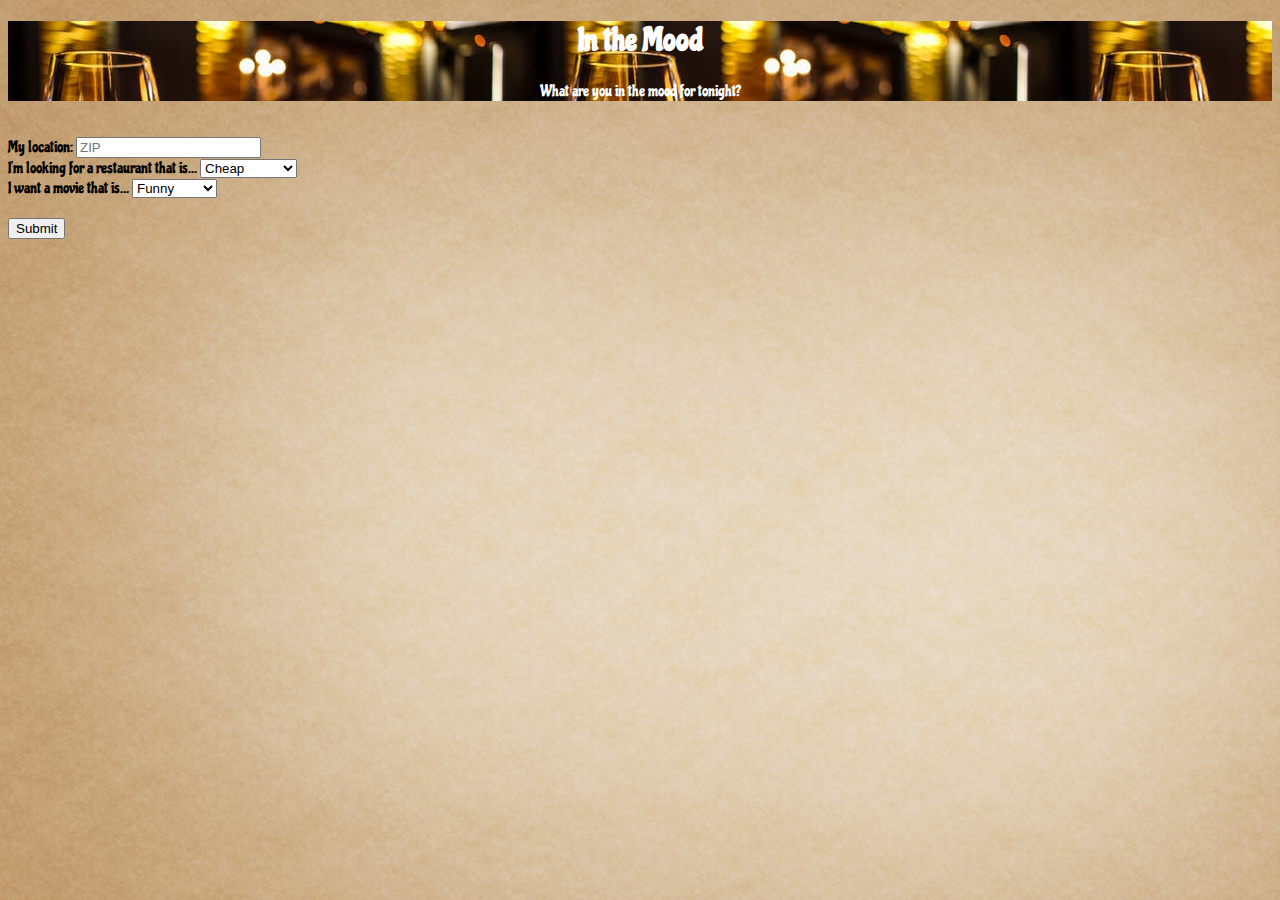
==== index.html @ df2ce828 "files merged" ====
<!doctype html>
<html lang="en">
  <head>
    <title>In the Mood</title>
    <!-- Required meta tags -->
    <meta charset="utf-8">
    <meta name="viewport" content="width=device-width, initial-scale=1, shrink-to-fit=no">

    <!-- Bootstrap CSS -->
    <link rel="stylesheet" href="https://stackpath.bootstrapcdn.com/bootstrap/4.1.2/css/bootstrap.min.css" integrity="sha384-Smlep5jCw/wG7hdkwQ/Z5nLIefveQRIY9nfy6xoR1uRYBtpZgI6339F5dgvm/e9B" crossorigin="anonymous">
    <!-- Custom CSS -->
    <link rel="stylesheet" href="assets/css/style.css"/>
    <!-- Google fonts -->
    <link href="https://fonts.googleapis.com/css?family=Chicle|Notable" rel="stylesheet">
    <!--D3.js Library-->
    <script src = "assets/javascript/d3.min.js"></script>
  </head>

<body>
<script>

  d3.select("body")
    .transition()
    .duration(2000);
    
  d3.select(".lead")
    .transition()
    .style("font-size", "30px")
    .delay(4000)
    .duration(2000);
</script>
    

<div class="container">
    <div class="jumbotron">
      <h1 class="display-3">In the Mood</h1>
      <p class="lead">What are you in the mood for tonight?</p>
      <script>
      d3.select(".display-3").transition()
        .style("font-size", "30px").delay(4000).duration(2000);
      
      d3.select(".lead").transition()
        .style("font-size", "40px").delay(4000).duration(2000)
        .style("color", "red").delay(4000).duration(2000);
      
      </script>
  </div>
  <br>

  <div class="container">

    <div class="row">
        <div class="alert alert-danger" role="alert" id="no-match" style="display: none">
            No match found!
          </div>
    </div>

    <div class="row">
          <div class="col-3">
            My location:
            <input class="form-control" type="text" placeholder="ZIP" id="zip-input">
          </div>

          <div class="col-3">
            I'm looking for a restaurant that is...       
            <select name="dropdown" class="form-control" id="mood">
              <option value="cheap">Cheap</option>
              <option value="established">Established</option>
              <option value="adventurous">Adventurous</option>
            </select>
          </div>

          <div class="col-3">
            I want a movie that is...         
            <select name="dropdown" class="form-control" id="genre">
              <option value="funny">Funny</option>
              <option value="thrilling">Thrilling</option>
              <option value="thoughtful">Thoughtful</option>
            </select>
          </div>

          <div class="col-3">
            <br>
              <input class="btn btn-light" type="submit" value="Submit" id="find-restaurant">
          </div>
      </div>

      <br>

  <div class="row">
    <div class="col-6" id="dinner">

      <div class="container" id="hide-me">
        <h2>Dinner Recomendations</h2>

        <div id="review-display"></div>

        <div></div>

        <div id="reference-display"></div>

        <div class="card" style="width: 400px;">
          <img class="card-img-top" alt="Restaurant Image" id="image-display">
          <div class="card-body">
            <h5 class="card-title" id="name-display"></h5>
            <p class="card-text"></p>
            <a href="#" class="btn btn-primary" id="link-display">Address</a>
          </div>
        </div>

      </div>

    </div>

    <div class="col-6" id="movie">

        <div class="container" id="hide-me2">
            <h2>Movie recomendations</h2>
            <!-- <p>Based on your mood we selected a few movies for you</p> -->
          <table class="table">
            <thead>
              <tr>
                <th scope="col">Movie</th>
                <th scope="col">Short description</th>
                <th scope="col">Show times</th>
                <th scope="col">Theatres</th>
              </tr>
            </thead>
            <tbody>
      
            </tbody>
          </table>
          </div>
        </div>

  </div>
  

  <!-- jQuery first, then Popper.js, then Bootstrap JS -->
  <script src="https://code.jquery.com/jquery-3.3.1.js" integrity="sha256-2Kok7MbOyxpgUVvAk/HJ2jigOSYS2auK4Pfzbm7uH60="
    crossorigin="anonymous"></script>
  <script src="https://cdnjs.cloudflare.com/ajax/libs/popper.js/1.14.3/umd/popper.min.js" integrity="sha384-ZMP7rVo3mIykV+2+9J3UJ46jBk0WLaUAdn689aCwoqbBJiSnjAK/l8WvCWPIPm49"
    crossorigin="anonymous"></script>
  <script src="https://stackpath.bootstrapcdn.com/bootstrap/4.1.2/js/bootstrap.min.js" integrity="sha384-o+RDsa0aLu++PJvFqy8fFScvbHFLtbvScb8AjopnFD+iEQ7wo/CG0xlczd+2O/em"
    crossorigin="anonymous"></script>
  <script src="assets\javascript\appGoogleReviews.js"></script>
  <script src="assets/javascript/yelpApi.js"></script> 
  <!-- <script src="assets/javascript/movies.js"></script>  -->
  
</body>

</html>
---- assets/css/style.css ----
body {
  background: url("../images/1.jpg");
  color: black;
  font-family: 'Chicle', cursive;
}

h1, p {
  text-align: center;
}

.card {
  background: black;
  width: auto;
  height: auto;
}

.jumbotron {
  background: url("../images/5.jpeg");
  color: white;
  
}

#hide-me {

display: none;

}

#hide-me2 {

  display: none;
  
  }


/* .container {
  position: relative;
  top: 25%;
  bottom: 75%;
  left: 10%;
} */
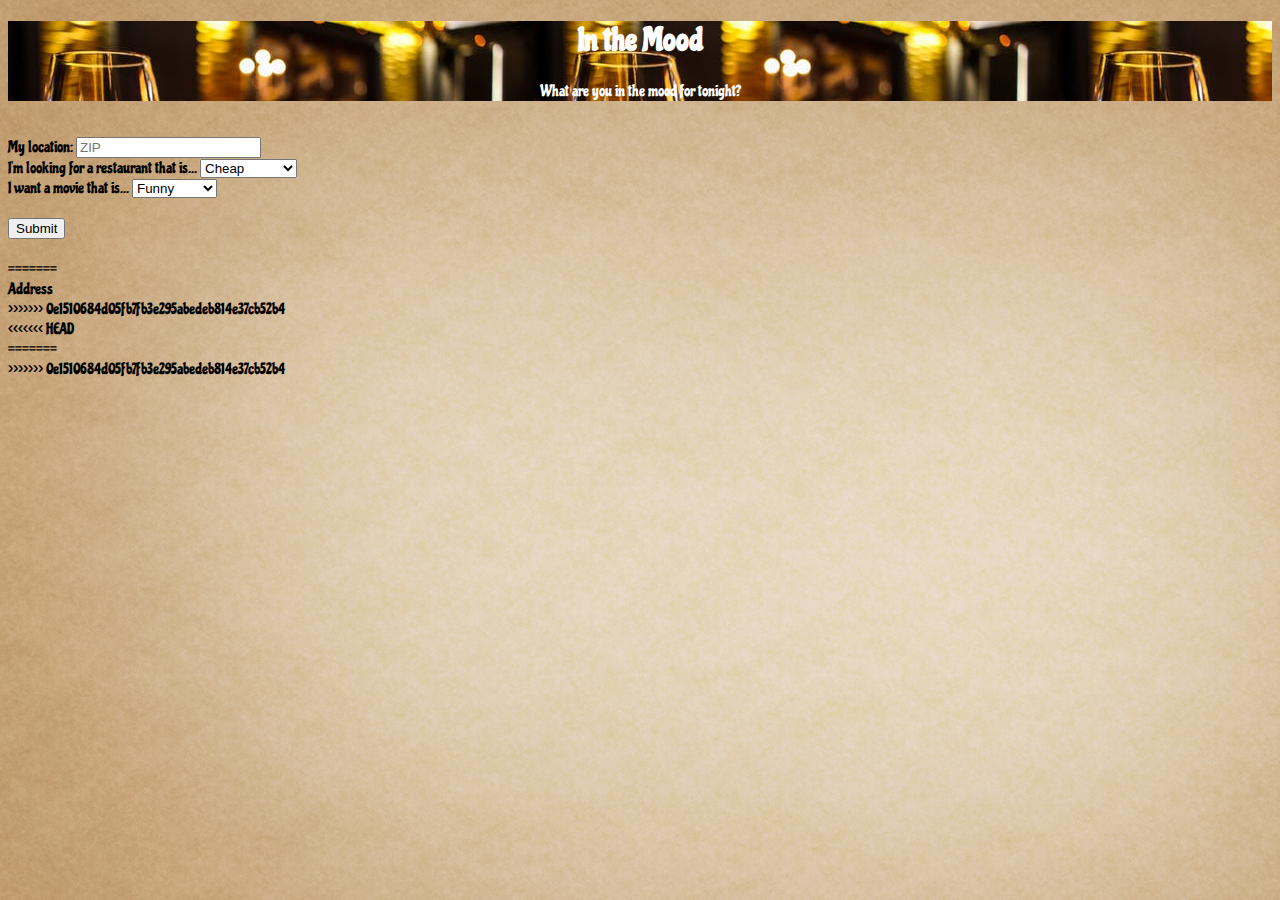
==== commit 73f93e9c: "added yelp code" ====
--- a/index.html
+++ b/index.html
@@ -1,25 +1,27 @@
 <!doctype html>
 <html lang="en">
-  <head>
-    <title>In the Mood</title>
-    <!-- Required meta tags -->
-    <meta charset="utf-8">
-    <meta name="viewport" content="width=device-width, initial-scale=1, shrink-to-fit=no">
 
-    <!-- Bootstrap CSS -->
-    <link rel="stylesheet" href="https://stackpath.bootstrapcdn.com/bootstrap/4.1.2/css/bootstrap.min.css" integrity="sha384-Smlep5jCw/wG7hdkwQ/Z5nLIefveQRIY9nfy6xoR1uRYBtpZgI6339F5dgvm/e9B" crossorigin="anonymous">
-    <!-- Custom CSS -->
-    <link rel="stylesheet" href="assets/css/style.css"/>
-    <!-- Google fonts -->
-    <link href="https://fonts.googleapis.com/css?family=Chicle|Notable" rel="stylesheet">
-    <!--D3.js Library-->
-    <script src = "assets/javascript/d3.min.js"></script>
-  </head>
+<head>
+  <title>In the Mood</title>
+  <!-- Required meta tags -->
+  <meta charset="utf-8">
+  <meta name="viewport" content="width=device-width, initial-scale=1, shrink-to-fit=no">
+
+  <!-- Bootstrap CSS -->
+  <link rel="stylesheet" href="https://stackpath.bootstrapcdn.com/bootstrap/4.1.2/css/bootstrap.min.css" integrity="sha384-Smlep5jCw/wG7hdkwQ/Z5nLIefveQRIY9nfy6xoR1uRYBtpZgI6339F5dgvm/e9B"
+    crossorigin="anonymous">
+  <!-- Custom CSS -->
+  <link rel="stylesheet" href="assets/css/style.css" />
+  <!-- Google fonts -->
+  <link href="https://fonts.googleapis.com/css?family=Chicle|Notable" rel="stylesheet">
+  <!--D3.js Library-->
+  <script src="assets/javascript/d3.min.js"></script>
+</head>
 
 <body>
-<script>
+  <script>
 
-  d3.select("body")
+    d3.select("body")
     .transition()
     .duration(2000);
     
@@ -29,14 +31,14 @@
     .delay(4000)
     .duration(2000);
 </script>
-    
 
-<div class="container">
+
+  <div class="container">
     <div class="jumbotron">
       <h1 class="display-3">In the Mood</h1>
       <p class="lead">What are you in the mood for tonight?</p>
       <script>
-      d3.select(".display-3").transition()
+        d3.select(".display-3").transition()
         .style("font-size", "30px").delay(4000).duration(2000);
       
       d3.select(".lead").transition()
@@ -44,95 +46,118 @@
         .style("color", "red").delay(4000).duration(2000);
       
       </script>
-  </div>
-  <br>
+    </div>
+    <br>
 
-  <div class="container">
+    <div class="container">
 
-    <div class="row">
+      <div class="row">
         <div class="alert alert-danger" role="alert" id="no-match" style="display: none">
-            No match found!
-          </div>
-    </div>
+          No match found!
+        </div>
+      </div>
 
-    <div class="row">
-          <div class="col-3">
-            My location:
-            <input class="form-control" type="text" placeholder="ZIP" id="zip-input">
-          </div>
+      <div class="row">
+        <div class="col-3">
+          My location:
+          <input class="form-control" type="text" placeholder="ZIP" id="zip-input">
+        </div>
 
-          <div class="col-3">
-            I'm looking for a restaurant that is...       
-            <select name="dropdown" class="form-control" id="mood">
-              <option value="cheap">Cheap</option>
-              <option value="established">Established</option>
-              <option value="adventurous">Adventurous</option>
-            </select>
-          </div>
+        <div class="col-3">
+          I'm looking for a restaurant that is...
+          <select name="dropdown" class="form-control" id="mood">
+            <option value="cheap">Cheap</option>
+            <option value="established">Established</option>
+            <option value="adventurous">Adventurous</option>
+          </select>
+        </div>
 
-          <div class="col-3">
-            I want a movie that is...         
-            <select name="dropdown" class="form-control" id="genre">
-              <option value="funny">Funny</option>
-              <option value="thrilling">Thrilling</option>
-              <option value="thoughtful">Thoughtful</option>
-            </select>
-          </div>
+        <div class="col-3">
+          I want a movie that is...
+          <select name="dropdown" class="form-control" id="genre">
+            <option value="funny">Funny</option>
+            <option value="thrilling">Thrilling</option>
+            <option value="thoughtful">Thoughtful</option>
+          </select>
+        </div>
 
-          <div class="col-3">
-            <br>
-              <input class="btn btn-light" type="submit" value="Submit" id="find-restaurant">
-          </div>
+        <div class="col-3">
+          <br>
+          <input class="btn btn-light" type="submit" value="Submit" id="find-restaurant">
+        </div>
       </div>
 
       <br>
 
-  <div class="row">
-    <div class="col-6" id="dinner">
+      <div class="row">
+        <div class="col-6" id="dinner">
 
-      <div class="container" id="hide-me">
-        <h2>Dinner Recomendations</h2>
+          <div class="container" id="hide-me">
+            <h2>Dinner Recomendations</h2>
+
+<<<<<<< HEAD
+            <div id="review-display"></div>
+=======
+        <div id="name-display"></div>
+
+        <div id="image-display"></div>
+        hide-me
+        <div id="review-display"></div>
+>>>>>>> 0e1510684d05fb7fb3e295abedeb814e37cb52b4
+
+            <div></div>
+
+            <div id="reference-display"></div>
+            
+            <div class="card" style="width: 400px;">
+              <img class="card-img-top" alt="Restaurant Image" id="image-display">
+              <div class="card-body">
+                <h5 class="card-title" id="name-display"></h5>
+                <p class="card-text"></p>
+                <a href="#" class="btn btn-primary" id="link-display">Address</a>
+              </div>
+            </div>
+
+<<<<<<< HEAD
+          </div>
+=======
+        <div id="name-display"></div>
 
         <div id="review-display"></div>
 
-        <div></div>
+        <div id="link-display">Address</div>
+>>>>>>> 0e1510684d05fb7fb3e295abedeb814e37cb52b4
 
-        <div id="reference-display"></div>
+        </div>
 
-        <div class="card" style="width: 400px;">
-          <img class="card-img-top" alt="Restaurant Image" id="image-display">
-          <div class="card-body">
-            <h5 class="card-title" id="name-display"></h5>
-            <p class="card-text"></p>
-            <a href="#" class="btn btn-primary" id="link-display">Address</a>
+        <div class="col-6" id="movie">
+
+        <div id="yelp">
+          
+        </div>
+
+          <div class="container" id="hide-me2">
+            <h2>Movie recomendations</h2>
+            <!-- <p>Based on your mood we selected a few movies for you</p> -->
+            <table class="table">
+              <thead>
+                <tr>
+                  <th scope="col">Movie</th>
+                  <th scope="col">Short description</th>
+                  <th scope="col">Show times</th>
+                  <th scope="col">Theatres</th>
+                </tr>
+              </thead>
+              <tbody>
+
+              </tbody>
+            </table>
           </div>
         </div>
 
+<<<<<<< HEAD
       </div>
-
-    </div>
-
-    <div class="col-6" id="movie">
-
-        <div class="container" id="hide-me2">
-            <h2>Movie recomendations</h2>
-            <!-- <p>Based on your mood we selected a few movies for you</p> -->
-          <table class="table">
-            <thead>
-              <tr>
-                <th scope="col">Movie</th>
-                <th scope="col">Short description</th>
-                <th scope="col">Show times</th>
-                <th scope="col">Theatres</th>
-              </tr>
-            </thead>
-            <tbody>
-      
-            </tbody>
-          </table>
-          </div>
-        </div>
-
+=======
   </div>
   
 
@@ -145,9 +170,23 @@
     crossorigin="anonymous"></script>
   <script src="assets\javascript\appGoogleReviews.js"></script>
   <script src="assets/javascript/yelpApi.js"></script> 
-  <!-- <script src="assets/javascript/movies.js"></script>  -->
+  <script src="assets/javascript/movies.js"></script>
   
 </body>
+>>>>>>> 0e1510684d05fb7fb3e295abedeb814e37cb52b4
 
-</html>
 
+      <!-- jQuery first, then Popper.js, then Bootstrap JS -->
+      <script src="https://code.jquery.com/jquery-3.3.1.js" integrity="sha256-2Kok7MbOyxpgUVvAk/HJ2jigOSYS2auK4Pfzbm7uH60="
+        crossorigin="anonymous"></script>
+      <script src="https://cdnjs.cloudflare.com/ajax/libs/popper.js/1.14.3/umd/popper.min.js" integrity="sha384-ZMP7rVo3mIykV+2+9J3UJ46jBk0WLaUAdn689aCwoqbBJiSnjAK/l8WvCWPIPm49"
+        crossorigin="anonymous"></script>
+      <script src="https://stackpath.bootstrapcdn.com/bootstrap/4.1.2/js/bootstrap.min.js" integrity="sha384-o+RDsa0aLu++PJvFqy8fFScvbHFLtbvScb8AjopnFD+iEQ7wo/CG0xlczd+2O/em"
+        crossorigin="anonymous"></script>
+      <script src="assets\javascript\appGoogleReviews.js"></script>
+      <script src="assets/javascript/yelpApi.js"></script>
+      <script src="assets/javascript/app.js"></script>  
+
+</body>
+
+</html>--- a/assets/css/style.css
+++ b/assets/css/style.css
@@ -30,7 +30,12 @@
 
   display: none;
   
-  }
+}
+
+#dinner {
+  float: none;
+  align-self: center;
+}
 
 
 /* .container {
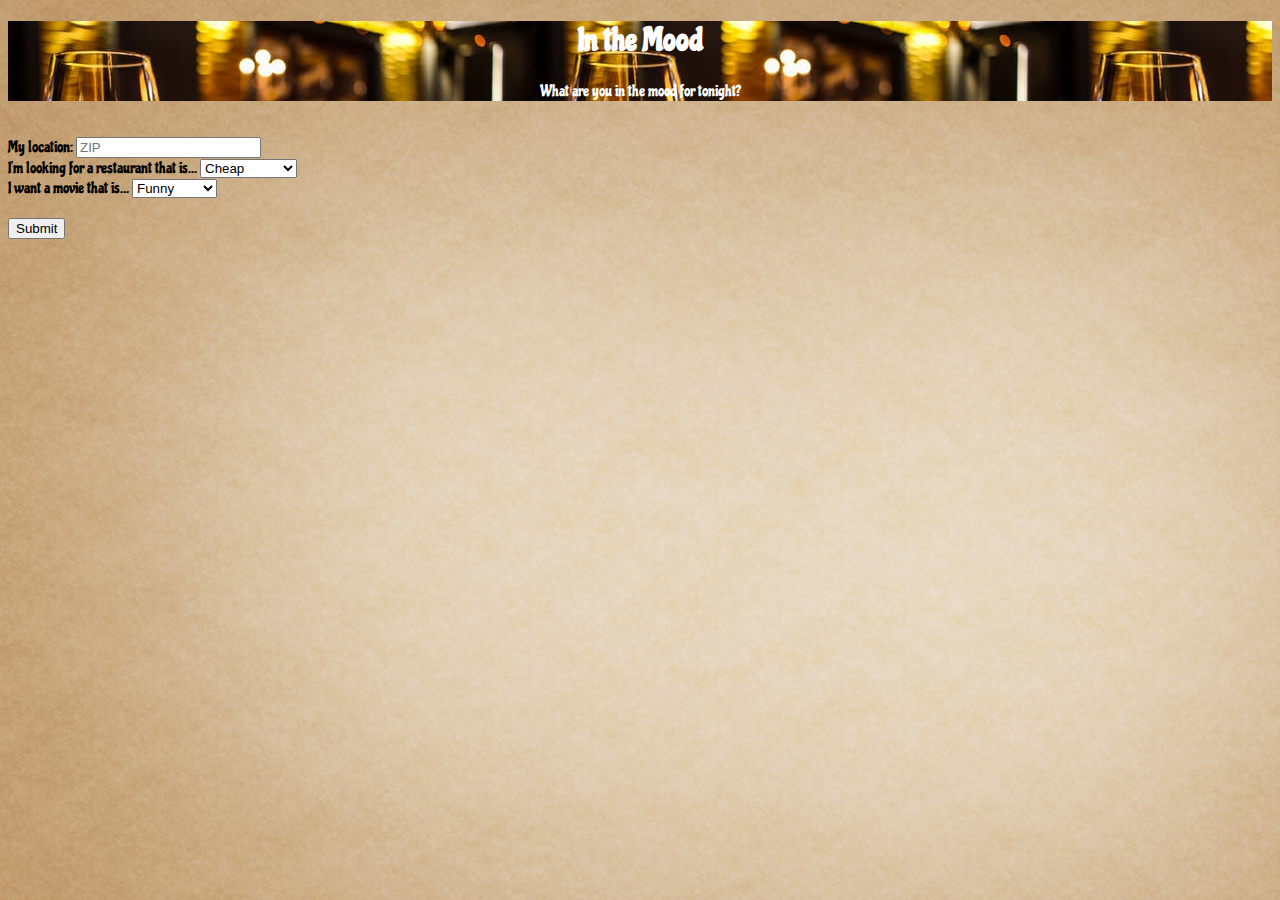
==== commit 2090cdc0: "html" ====
--- a/index.html
+++ b/index.html
@@ -20,7 +20,6 @@
 
 <body>
   <script>
-
     d3.select("body")
     .transition()
     .duration(2000);
@@ -95,15 +94,11 @@
           <div class="container" id="hide-me">
             <h2>Dinner Recomendations</h2>
 
-<<<<<<< HEAD
-            <div id="review-display"></div>
-=======
         <div id="name-display"></div>
 
         <div id="image-display"></div>
         hide-me
         <div id="review-display"></div>
->>>>>>> 0e1510684d05fb7fb3e295abedeb814e37cb52b4
 
             <div></div>
 
@@ -118,15 +113,11 @@
               </div>
             </div>
 
-<<<<<<< HEAD
-          </div>
-=======
         <div id="name-display"></div>
 
         <div id="review-display"></div>
 
         <div id="link-display">Address</div>
->>>>>>> 0e1510684d05fb7fb3e295abedeb814e37cb52b4
 
         </div>
 
@@ -155,9 +146,6 @@
           </div>
         </div>
 
-<<<<<<< HEAD
-      </div>
-=======
   </div>
   
 
@@ -173,7 +161,6 @@
   <script src="assets/javascript/movies.js"></script>
   
 </body>
->>>>>>> 0e1510684d05fb7fb3e295abedeb814e37cb52b4
 
 
       <!-- jQuery first, then Popper.js, then Bootstrap JS -->
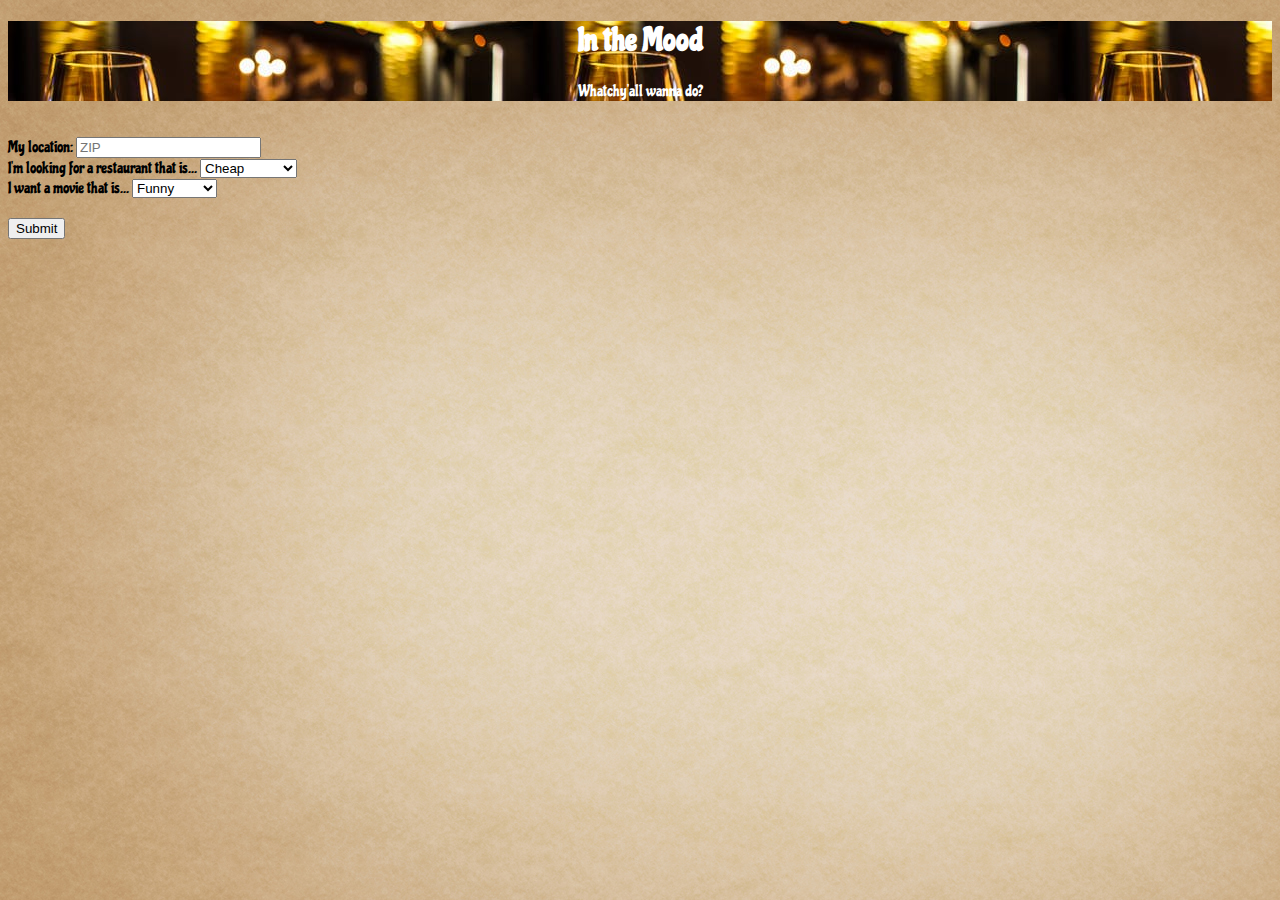
==== commit 3f84c8d4: "styling now" ====
--- a/index.html
+++ b/index.html
@@ -35,7 +35,7 @@
   <div class="container">
     <div class="jumbotron">
       <h1 class="display-3">In the Mood</h1>
-      <p class="lead">What are you in the mood for tonight?</p>
+      <p class="lead">Whatchy'all wanna do?</p>
       <script>
         d3.select(".display-3").transition()
         .style("font-size", "30px").delay(4000).duration(2000);
@@ -51,8 +51,8 @@
     <div class="container">
 
       <div class="row">
-        <div class="alert alert-danger" role="alert" id="no-match" style="display: none">
-          No match found!
+        <div class="alert alert-danger" class="col-6" role="alert" id="no-match" style="display: none">
+          No restaurant match found. You should be in a different mood.
         </div>
       </div>
 
@@ -89,46 +89,32 @@
       <br>
 
       <div class="row">
-        <div class="col-6" id="dinner">
+        <div class="col-6" class="card" id="dinner">
 
           <div class="container" id="hide-me">
-            <h2>Dinner Recomendations</h2>
+            <h2 class="center">Dinner Recomendations</h2>
 
-        <div id="name-display"></div>
+            <div id="name-display"></div>
 
-        <div id="image-display"></div>
-        hide-me
-        <div id="review-display"></div>
-
-            <div></div>
+            <div id="image-display"></div>
 
             <div id="reference-display"></div>
-            
-            <div class="card" style="width: 400px;">
-              <img class="card-img-top" alt="Restaurant Image" id="image-display">
-              <div class="card-body">
-                <h5 class="card-title" id="name-display"></h5>
-                <p class="card-text"></p>
-                <a href="#" class="btn btn-primary" id="link-display">Address</a>
-              </div>
-            </div>
 
-        <div id="name-display"></div>
+            <div id="review-display"></div>
 
-        <div id="review-display"></div>
+            <div id="link-display">Address</div>
 
-        <div id="link-display">Address</div>
-
+          </div>
         </div>
 
-        <div class="col-6" id="movie">
+        <div class="col-6" class="card" id="movie">
 
-        <div id="yelp">
+        <!-- <div id="yelp"> -->
           
-        </div>
+        <!-- </div> -->
 
           <div class="container" id="hide-me2">
-            <h2>Movie recomendations</h2>
+            <h2 class="center">Movie recomendations</h2>
             <!-- <p>Based on your mood we selected a few movies for you</p> -->
             <table class="table">
               <thead>
@@ -157,23 +143,9 @@
   <script src="https://stackpath.bootstrapcdn.com/bootstrap/4.1.2/js/bootstrap.min.js" integrity="sha384-o+RDsa0aLu++PJvFqy8fFScvbHFLtbvScb8AjopnFD+iEQ7wo/CG0xlczd+2O/em"
     crossorigin="anonymous"></script>
   <script src="assets\javascript\appGoogleReviews.js"></script>
-  <script src="assets/javascript/yelpApi.js"></script> 
-  <script src="assets/javascript/movies.js"></script>
+  <!-- <script src="assets/javascript/yelpApi.js"></script>  -->
+  <!-- <script src="assets/javascript/movies.js"></script> -->
   
 </body>
 
-
-      <!-- jQuery first, then Popper.js, then Bootstrap JS -->
-      <script src="https://code.jquery.com/jquery-3.3.1.js" integrity="sha256-2Kok7MbOyxpgUVvAk/HJ2jigOSYS2auK4Pfzbm7uH60="
-        crossorigin="anonymous"></script>
-      <script src="https://cdnjs.cloudflare.com/ajax/libs/popper.js/1.14.3/umd/popper.min.js" integrity="sha384-ZMP7rVo3mIykV+2+9J3UJ46jBk0WLaUAdn689aCwoqbBJiSnjAK/l8WvCWPIPm49"
-        crossorigin="anonymous"></script>
-      <script src="https://stackpath.bootstrapcdn.com/bootstrap/4.1.2/js/bootstrap.min.js" integrity="sha384-o+RDsa0aLu++PJvFqy8fFScvbHFLtbvScb8AjopnFD+iEQ7wo/CG0xlczd+2O/em"
-        crossorigin="anonymous"></script>
-      <script src="assets\javascript\appGoogleReviews.js"></script>
-      <script src="assets/javascript/yelpApi.js"></script>
-      <script src="assets/javascript/app.js"></script>  
-
-</body>
-
 </html>--- a/assets/css/style.css
+++ b/assets/css/style.css
@@ -9,7 +9,7 @@
 }
 
 .card {
-  background: black;
+  background-color: black;
   width: auto;
   height: auto;
 }
@@ -17,12 +17,12 @@
 .jumbotron {
   background: url("../images/5.jpeg");
   color: white;
-  
+  align-self: center;
 }
 
 #hide-me {
 
-display: none;
+  display: none;
 
 }
 
@@ -33,10 +33,16 @@
 }
 
 #dinner {
-  float: none;
-  align-self: center;
+
 }
 
+#name-display {
+  size: 25px;
+}
+
+.center {
+  text-align: center;
+}
 
 /* .container {
   position: relative;
